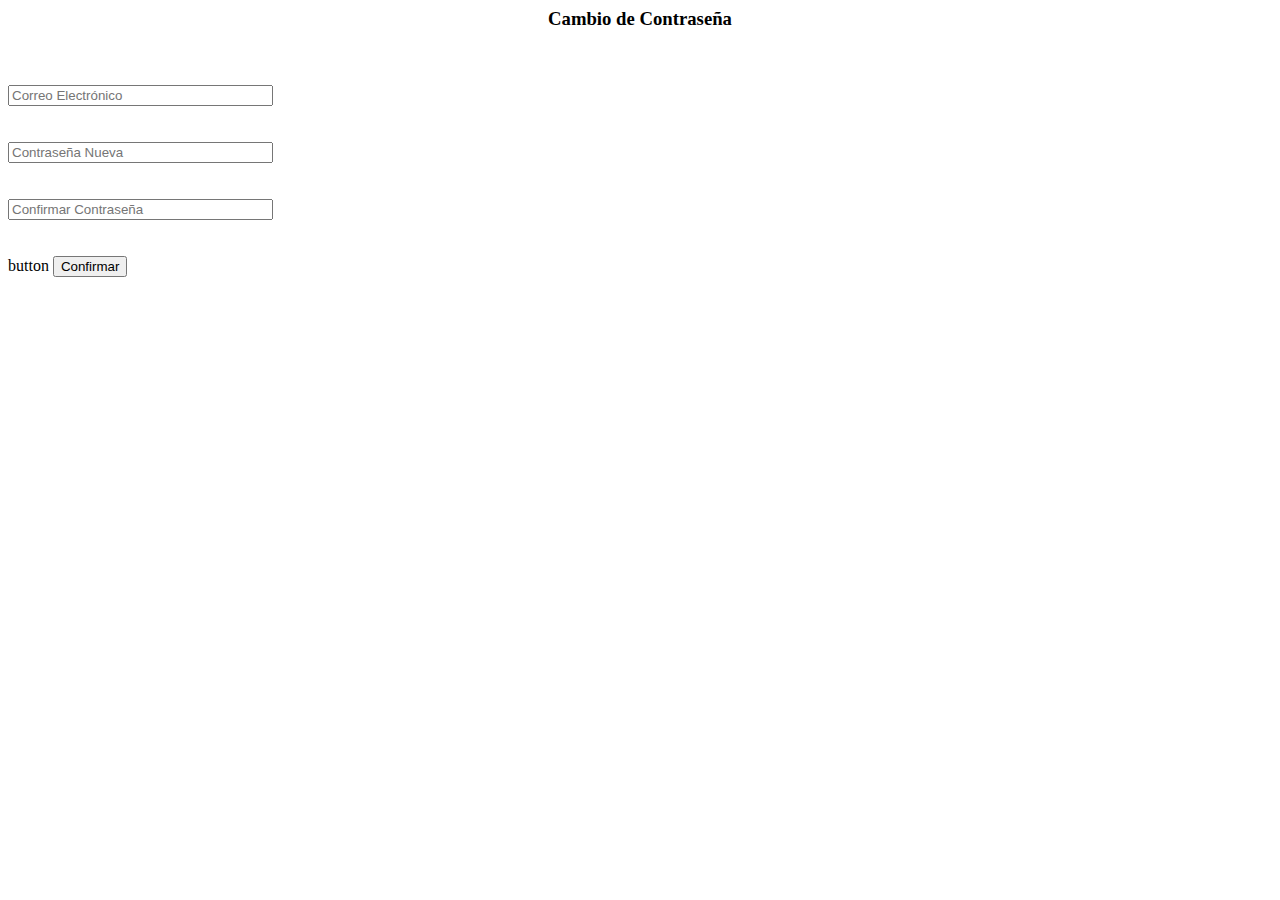
==== src/main/resources/static/cambiocontra.html @ de1d7dc1 "Creacion de Paginas" ====
<html>
    <head>
        
        <meta charset="UTF-8">
        <meta name="viewport" content="width=device-width, initial-scale=1.0">
    </head>
    <body>
        <h3 style="text-align: center">Cambio de Contraseña</h3>
        <br>
        <br>
         <form action="#">
               
                <input type="text" id="text" placeholder="Correo Electrónico" size="30"><br/>
                <br>
                <br>
                <input type="text" id="text" placeholder="Contraseña Nueva" size="30"><br/>   
                <br>
                <br>
                <input type="text" id="text" placeholder="Confirmar Contraseña" size="30"><br/>
                <br>
                <br>
                <label>button </label><input type="button" id="button" name="button" value="Confirmar" /><br/>
            </form>

    </body>
</html>
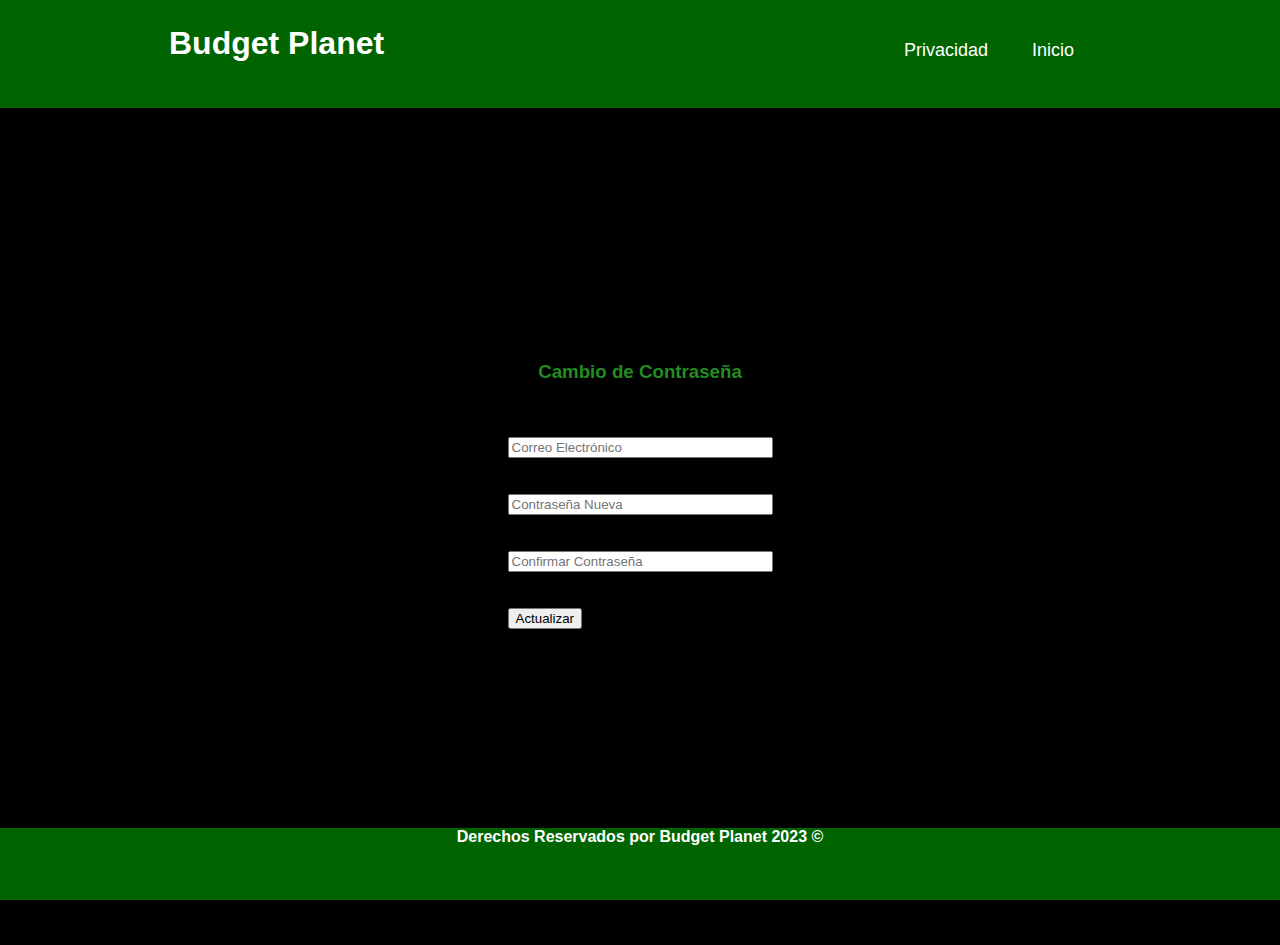
==== commit 2512a233: "segunda actualización proyecto final" ====
--- a/src/main/resources/static/cambiocontra.html
+++ b/src/main/resources/static/cambiocontra.html
@@ -1,16 +1,27 @@
-
+<!DOCTYPE html>
 <html>
     <head>
-        
         <meta charset="UTF-8">
         <meta name="viewport" content="width=device-width, initial-scale=1.0">
+        <link href="css/estilos.css" rel="stylesheet" type="text/css"/>
+        <link href="css/menu.css" rel="stylesheet" type="text/css"/>
     </head>
-    <body>
-        <h3 style="text-align: center">Cambio de Contraseña</h3>
-        <br>
-        <br>
-         <form action="#">
-               
+    <header class="header">
+        <nav class="nav">
+            <h1 class="tituloPrincipal">Budget Planet</h1>
+            <a href="iniciosesion.html" class="logo nav-link"></a>
+            <ul class="nav-menu">
+                <li class="nav-menu-item"><a class="nav-menu-link nav-link" href="privacidad.html">Privacidad</a></li>
+                <li class="nav-menu-item"><a class="nav-menu-link nav-link" href="index.html">Inicio</a></li>
+        </nav>
+    </header>
+    <body class="fondo">
+        <div class="container">
+            <form action="#">
+                <h3 style="text-align: center;color: forestgreen">Cambio de Contraseña</h3>
+                <br>
+                <br>
+                <br>
                 <input type="text" id="text" placeholder="Correo Electrónico" size="30"><br/>
                 <br>
                 <br>
@@ -20,8 +31,9 @@
                 <input type="text" id="text" placeholder="Confirmar Contraseña" size="30"><br/>
                 <br>
                 <br>
-                <label>button </label><input type="button" id="button" name="button" value="Confirmar" /><br/>
+                <a href="iniciosesion.html"><input type="button" id="button" name="button" value="Actualizar" /><br/></a>
             </form>
-
+        </div>
+        <strong><footer class="footer">Derechos Reservados por Budget Planet 2023 &COPY; </footer></strong>
     </body>
 </html>
--- a/src/main/resources/static/css/estilos.css
+++ b/src/main/resources/static/css/estilos.css
@@ -0,0 +1,45 @@
+.tituloPrincipal{
+    text-align: left;
+    color: white;
+    padding: 25px
+}
+
+.container{
+    display: flex;
+    justify-content: center;
+    align-items: center;
+    height: 100vh;
+}
+.parrafos{
+    text-align: center;
+    color: green;
+    font-weight: bold;
+}
+
+.enfasis{
+    background-color: buttonshadow;
+    color: red;
+}
+
+a{
+    color: forestgreen;
+}
+
+a hover {
+    background-color: buttonshadow;
+    color: red;
+}
+
+a adictive{
+    background-color:red;
+    color:black;
+}
+a visited {
+    font-size: 20px;
+}
+
+.fondo{
+    background-color: black;
+    color: white
+}
+
--- a/src/main/resources/static/css/menu.css
+++ b/src/main/resources/static/css/menu.css
@@ -0,0 +1,84 @@
+* {
+    margin: 0;
+    box-sizing:  border-box;
+}
+ 
+body {
+    font-family: sans-serif;
+    padding: 45px 20px 0px;
+}
+ 
+.header {
+    background-color: darkgreen;
+    height: 12%;
+    top: 0;
+    left: 0;
+    width: 100%;
+    position: fixed;
+}
+ 
+.nav {
+    display: flex;
+    justify-content: space-between;
+    max-width: 992px;
+    margin: 0 auto;
+}
+ 
+.nav-link {
+    color: white;
+    text-decoration: none;
+}
+ 
+.logo {
+    color: purple;
+    font-size: 30px;
+    font-weight: bold;
+    padding: 0 40px;
+    line-height: 90px;
+}
+ 
+.nav-menu {
+    display: flex;
+    margin-right: 40px;
+    list-style: none;
+}
+ 
+.nav-menu-item {
+    font-size: 18px;
+    margin: 0 10px;
+    line-height: 100px;
+    width: max-content;
+}
+ 
+.nav-menu-link {
+    padding: 8px 12px;
+    border-radius: 10px;
+}
+ 
+.nav-menu-link:hover {
+    font-size: 22x;
+    background-color: forestgreen;
+    transition: 0.7s;
+}
+ 
+#contenido {
+    background-color: white;
+    position: fixed;
+    top: 12%;
+    bottom: 8%;
+    left: 2%;
+    width: 100%;
+    overflow: auto;
+    padding-left: 15px;
+}
+ 
+.footer {
+    background-color: darkgreen;
+    text-align: center;
+    color: white;
+    height: 8%;
+    position: fixed;
+    bottom: 0;
+    left: 0;
+    width: 100%;
+}
